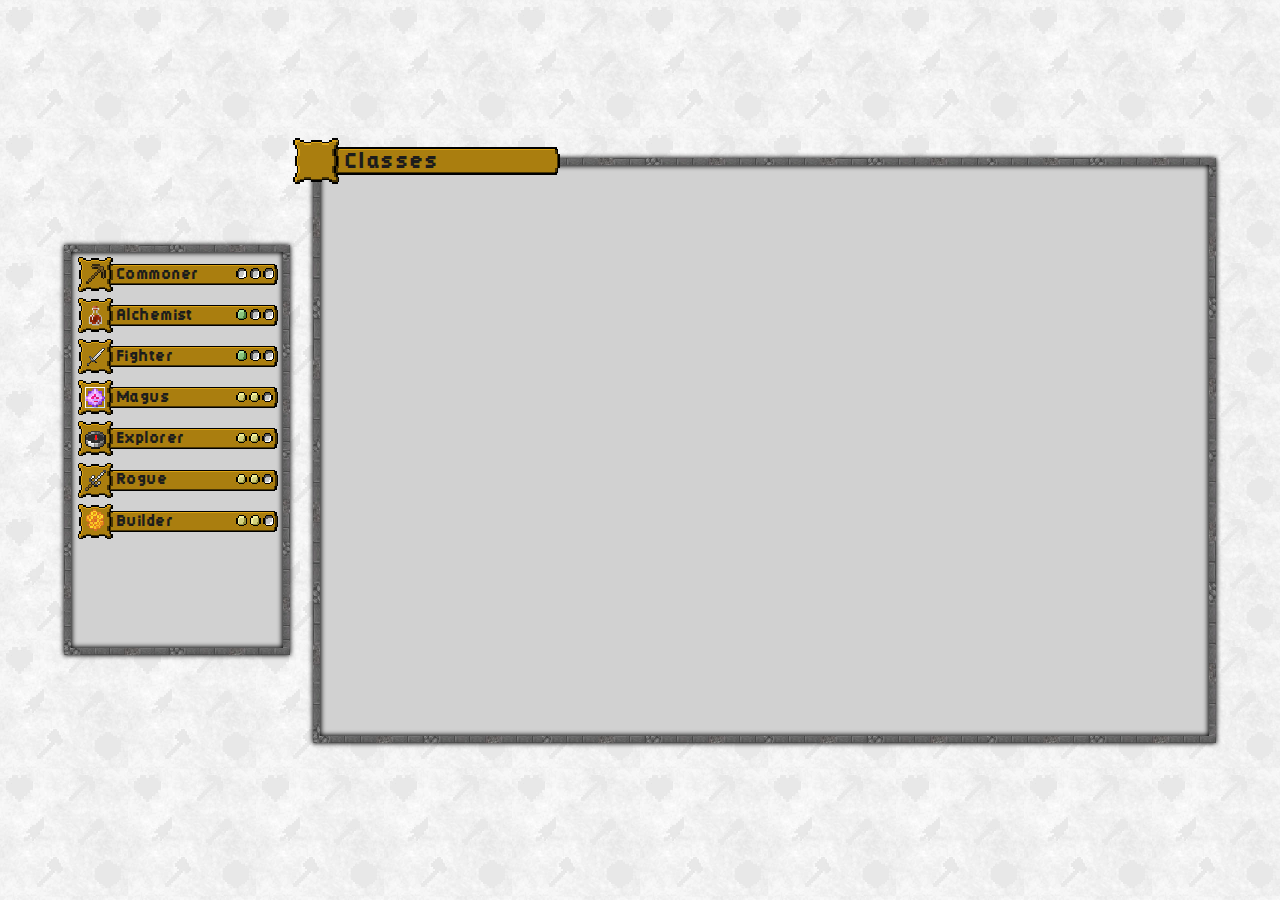
==== classes.html @ 04645e1e "Testing routing with github pages (2)" ====
<!DOCTYPE html>
<html lang="en">
    <head>
        <meta charset="UTF-8">
        <meta name="viewport" content="width=device-width, initial-scale=1.0">
        <meta http-equiv="X-UA-Compatible" content="ie=edge">
        <meta http-equiv="Permissions-Policy" content="interest-cohort=()">
        <meta name="description" content="Details about the different classes in Fantastical Lands.">
        <title>Fantastical Lands Wiki</title>
        <script async src="./scripts/jquery-3.6.4.min.js"></script>
        <script src="./scripts/index.js"></script>
        <script async src="./scripts/classes.js"></script>
        <link defer rel="stylesheet" href="./assets/css/reset.min.css">
        <link rel="stylesheet" href="./assets/css/root.css">
        <link rel="stylesheet" href="./assets/css/stylesheet.css">
        <link rel="stylesheet" href="./assets/css/origins.css">
        <link rel="icon" href="./assets/favicon.ico" type="image/x-icon">
    </head>
    <body>
        <div id="header"></div>
        <main>
            <section id="class-view" class="stone-border"></section>
            <section id="class-details" class="stone-border">
                <div class="class-banner" id="current_class">
                    <div class="class-banner-icon"></div>
                    <h1 class="class-banner-title" id="current_class_title">Classes</h1>
                </div>
                <div class="main-class-details"></div>
            </section>
        </main>
        <div id="footer"></div>
    </body>
    <script>
        getURL(window.location.host + '/Fantastical-Lands-Wiki/template/header.html', '#header');
        getURL(window.location.host + '/Fantastical-Lands-Wiki/template/footer.html', '#footer').then(
            function(value) { initializePage() }
        );
    </script>
</html>
---- assets/css/root.css ----
/* ROOT CSS: used for variable storage */
:root {
    --bg: url("../img/page/background.webp");
    --bg-dark: url("../img/page/background-dark.webp");
    --nav-bg: url('../img/page/navigation/nav-bar.webp');

    --stone-border: url("../img/page/stone_border.webp");
    --crafting-border: url("../img/page/items/item-border.webp");
    --crafting-border-dark: url("../img/page/items/item-border-dark.webp");
    --planks: url("../img/page/planks.png");
    --parchment: url("../img/page/parchment.png");
}

@font-face { font-family: 'ChillPixelsMaximal'; src: url('../font/ChillPixels-Maximal.woff2') format('woff2'); }

.stone-border {
    border: 0.6svw solid  rgb(0, 0, 0);
    border-image: var(--stone-border) 10 round;
    box-shadow: 0 0 5px 0 rgba(0, 0, 0, 1), 0 0 5px 0 rgba(0, 0, 0, 0.19), 0px 0px 5px 1px rgba(0, 0, 0, 1) inset;
    -ms-interpolation-mode: nearest-neighbor;   /* IE (non-standard property) */
    image-rendering: -webkit-optimize-contrast;
    image-rendering: pixelated;
}

.parchment { background-image: var(--parchment); background-repeat: repeat; }
.planks { background-image: var(--planks); background-repeat: repeat; }
---- assets/css/stylesheet.css ----
/* MAIN STYLESHEET */
html { font-family: ChillPixelsMaximal;}

body { 
    min-height: 100svh;
    max-height: 100svh;
    color: #1c1c1c;
    background-image: var(--bg);
    display:flex;
    flex-direction: column;
    scrollbar-width: thin;
    scrollbar-color: #242424 #343434;
}

body.dark-mode { background-image: var(--bg-dark); color:rgb(225, 225, 225); }

/* HEADER/NAV */
header { position: sticky ; z-index: 1;}

nav {
    background-image: var(--nav-bg);
    background-size: cover;
    display: flex;
    align-items: center;
    padding: 0.3% 0.3% 0 0.3%;
}

nav img { 
    cursor: pointer; 
    height:100%;
    aspect-ratio: 3 / 1;
}

.nav-left, .nav-right , .nav-center { float:left; width:40%; }
.nav-right > *{ float:right; }

.nav-center {
    width:20%;
    position: relative;
    display:flex;
    flex-direction: column;
    align-items: center;
}

.nav-center :first-child {
    height: min(max(50px, 5svw), 80px);
    aspect-ratio: 1;
}

#nav-title {
    position: absolute;
    top: 68%;
    height:80%;
    aspect-ratio: 7 / 1;
    z-index: 9999;
}

.nav-button {
    height: 80%;
}

/* MAIN */
main {
    position: static;
    display:grid;
    grid-template-columns: 0.2fr 0.8fr;
    grid-template-rows: 0.15fr 0.7fr 0.15fr;
    column-gap: 2%;
    margin: auto 0;
    padding: 0 5%;
    min-height: 65svh;
}

/* FOOTER */
footer{
    position: absolute;
    bottom: 0;
    width: 100%;
    justify-content: flex-end;
    background-image: var(--nav-bg);
    max-height: min-content;
}

#stone_brick_border_nav{
    background-image: var(--stone-border);
    background-repeat: repeat-x;
    height:0.6svw;
    min-height:6px;
    max-height:12px;
    box-shadow: 0 0 5px 0 rgba(0, 0, 0, 1), 0 0 5px 0 rgba(0, 0, 0, 0.19);
    border-bottom: solid 1px rgb(0, 0, 0);
    border-top: solid 1px rgb(0, 0, 0);
}



/* SCROLL BAR */
::-webkit-scrollbar { width: 10px; }
::-webkit-scrollbar-track { background: #505050; }
::-webkit-scrollbar-thumb { background: #343434; }
::-webkit-scrollbar-thumb:hover { background: #404040; }
---- assets/css/origins.css ----
/* CLASSES PAGE root/classes.html */
h2 {
    margin: 0;
}

#class-view {
    grid-area: 2 / 1;
    grid-row-end: 2;
    overflow: auto;
    padding: 2%;
    padding-left:3%;
    background-color: rgb(209, 209, 209);
    scrollbar-width: none;
}   

body.dark-mode #class-view { background-color: rgb(52, 52, 52); }

.class-banner {
    position: relative;
    cursor: pointer;
    display:grid;
    aspect-ratio: 5.7;
    grid-template-columns: 17% 41.5% 41.5%;
    background-image: url('../img/class-banner.png');
    background-size: contain;
    background-repeat: no-repeat;
    margin-bottom: 3%;
    -ms-interpolation-mode: nearest-neighbor;   /* IE (non-standard property) */
    image-rendering: -webkit-optimize-contrast;
    image-rendering: pixelated;
}

.class-banner:last-child {
    margin-bottom:0;
}

.class-banner-icon {
    position: absolute;
    top:13%;
    left:2.5%;
    grid-area: 1 / 1;
    aspect-ratio: 1;
    height: 70%;
    background-size: contain;
    background-repeat: no-repeat;
    margin: auto auto;
    -ms-interpolation-mode: nearest-neighbor;   /* IE (non-standard property) */
    image-rendering: -webkit-optimize-contrast;
    image-rendering: pixelated;
}

.class-banner-impact {
    position: absolute;
    right:5%;
    bottom:38%;
    aspect-ratio: 15 / 4;
    grid-area: 1 / 3;
    background-size: cover;
    background-repeat: no-repeat;
    height: 30%;
}

.class-banner-impact.impact-0 { background-image: url('../img/icons/impact_0.png'); }
.class-banner-impact.impact-1 { background-image: url('../img/icons/impact_1.png'); }
.class-banner-impact.impact-2 { background-image: url('../img/icons/impact_2.png'); }
.class-banner-impact.impact-3 { background-image: url('../img/icons/impact_3.png'); }

.class-banner-title {
    position: absolute;
    top:22%;
    left:19%;
    font-size: 1.2svw;
    letter-spacing: 0.5px;
    margin: 0;
}

#class-details {
    position: relative;
    grid-area: 1 / 2;
    grid-row-end: 4;
    background-color: rgb(209, 209, 209);
}

.main-class-details {
    position: absolute;
    font-size: 1.2svw;
    top: 0;
    left: 0;
    margin-top: 3%;
    margin-left: 2.3%;
    overflow-y: scroll;
    height: calc(100% - 5.5vh);
    scrollbar-width: none;
}

body.dark-mode #class-details { background-color: #343434; }

#class-details > .class-banner {
    position: absolute;
    top: 0;
    left: 0;
    width: 30%;
    background-size: contain;
    cursor: default;
    margin-left: -3%;
    margin-top: -3%;
    margin-bottom: -3.5%;
}

#class-details .class-banner-title { font-size: 1.7svw; }

@media screen and (max-width: 50em) {
    main {
        grid-template-columns: 0.15fr 0.85fr;
    }


    .class-banner:not(#class-details .class-banner) {
        max-height: 50px;
        min-height:30px;
        aspect-ratio: 1;
        margin: 5% auto;
        background-image: url('../img/class-banner-small.png');
    }

    .class-banner-icon:not(#class-details .class-banner-icon) {
        top:13%;
        left:13%;
    }

    .class-banner-impact:not(#class-details .class-banner-impact) {
        display: none;
    }

    .class-banner-title:not(#class-details .class-banner-title) {
        display: none;
    }
}

@media screen and (max-width: 31.25em) {
    main {
        grid-template-columns: 1fr;
        grid-template-rows: 0.15fr 0.85fr;
        gap: 5%;
        margin: 0;
        padding: 5%;
    }

    #class-view {
        display:flex;
        padding:1%;
        grid-area: 1 / 1;
        overflow-x: scroll;
        overflow-y: hidden;
    }

    .class-banner:not(#class-details .class-banner) {
        height: 100%;
        margin: auto 1%;
        margin-right: 0;
    }

    #class-details {
        grid-area: 2 / 1;
    }
}
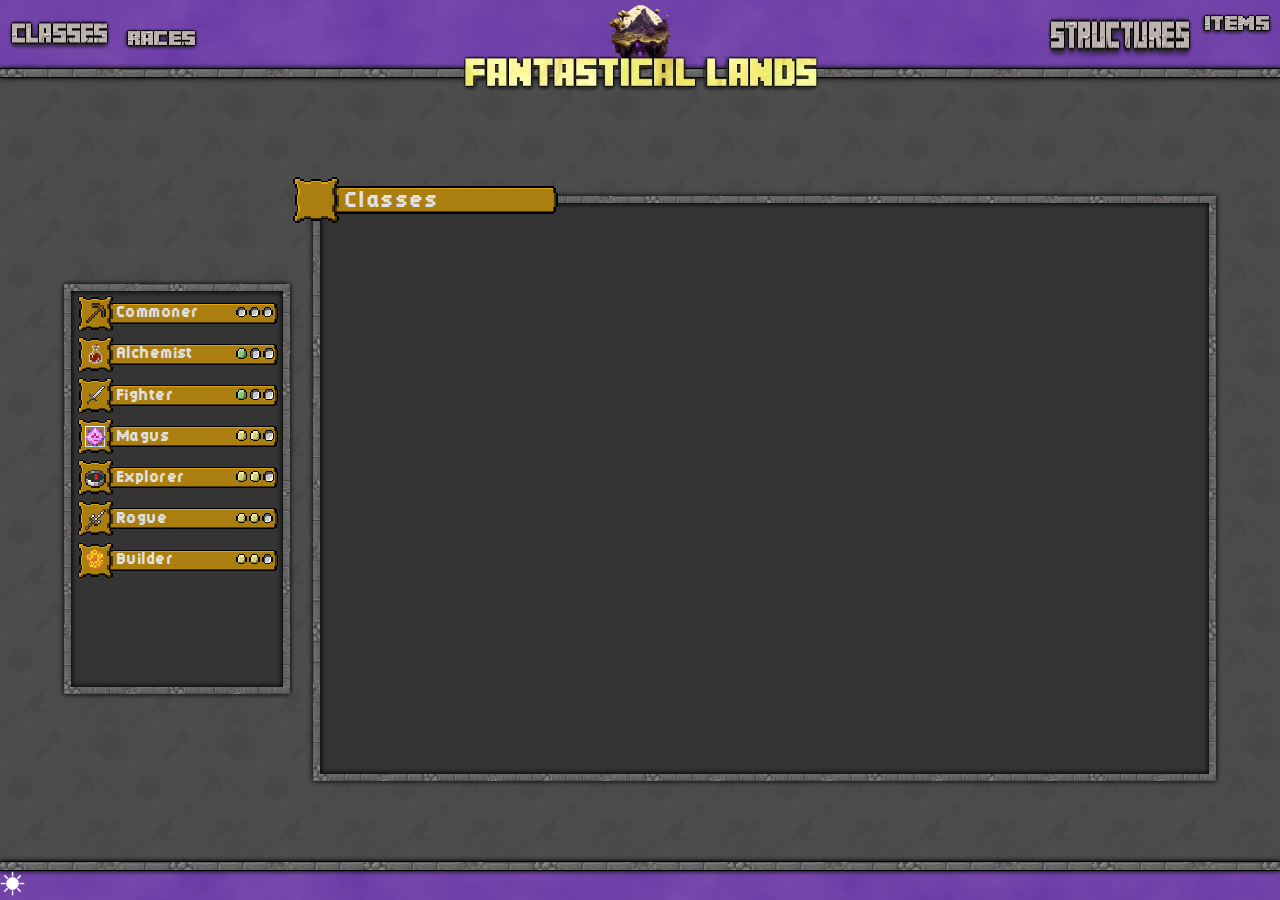
==== commit 6fe152ba: "Testing routing with github pages (3)" ====
--- a/classes.html
+++ b/classes.html
@@ -31,8 +31,8 @@
         <div id="footer"></div>
     </body>
     <script>
-        getURL(window.location.host + '/Fantastical-Lands-Wiki/template/header.html', '#header');
-        getURL(window.location.host + '/Fantastical-Lands-Wiki/template/footer.html', '#footer').then(
+        getURL('/template/header.html', '#header');
+        getURL('/template/footer.html', '#footer').then(
             function(value) { initializePage() }
         );
     </script>
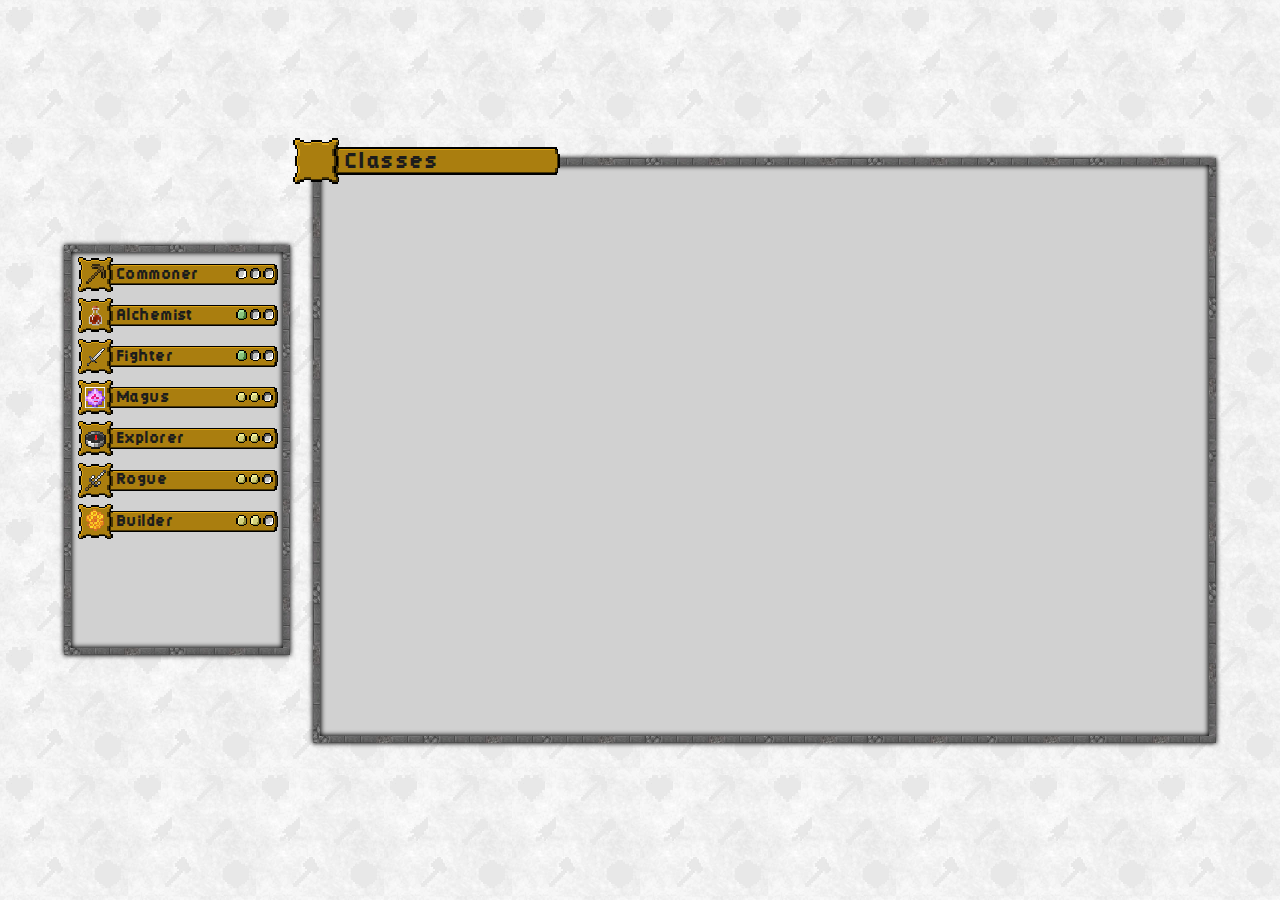
==== commit f4f54787: "Testing improved getURL function (index.js)" ====
--- a/classes.html
+++ b/classes.html
@@ -31,8 +31,8 @@
         <div id="footer"></div>
     </body>
     <script>
-        getURL('/template/header.html', '#header');
-        getURL('/template/footer.html', '#footer').then(
+        getURL('/template/header.html', '#header', "/Fantastical-Lands-Wiki");
+        getURL('/template/footer.html', '#footer', "/Fantastical-Lands-Wiki").then(
             function(value) { initializePage() }
         );
     </script>
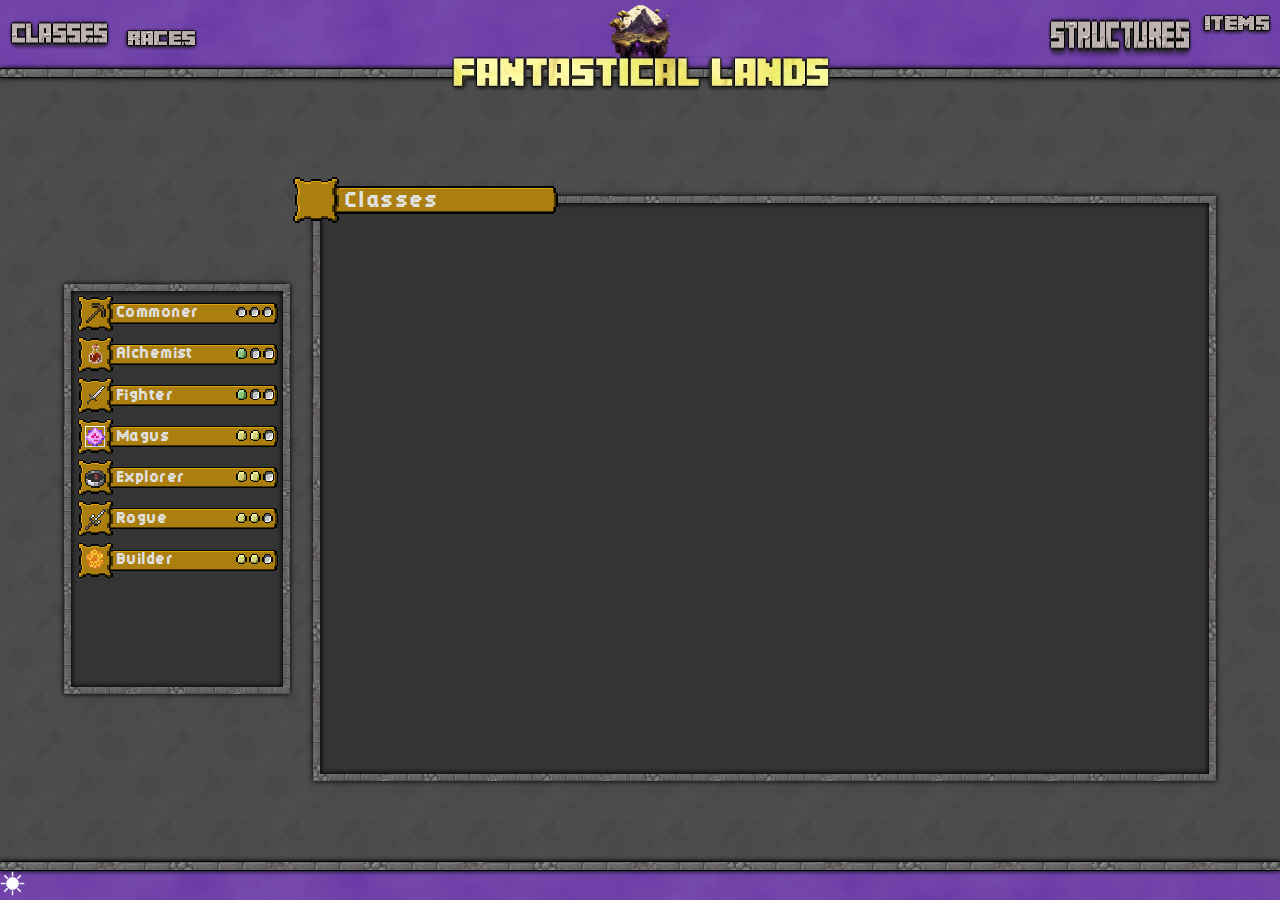
==== commit 6ad020c4: "removed jquery completely and added race data" ====
--- a/classes.html
+++ b/classes.html
@@ -7,33 +7,37 @@
         <meta http-equiv="Permissions-Policy" content="interest-cohort=()">
         <meta name="description" content="Details about the different classes in Fantastical Lands.">
         <title>Fantastical Lands Wiki</title>
-        <script async src="./scripts/jquery-3.6.4.min.js"></script>
         <script src="./scripts/index.js"></script>
-        <script async src="./scripts/classes.js"></script>
+        <script src="./scripts/origins.js"></script>
         <link defer rel="stylesheet" href="./assets/css/reset.min.css">
         <link rel="stylesheet" href="./assets/css/root.css">
         <link rel="stylesheet" href="./assets/css/stylesheet.css">
         <link rel="stylesheet" href="./assets/css/origins.css">
+        <link rel="preload" fetchpriority="high" as="image" href="/assets/img/page/navigation/nav-bar.webp" type="image/webp">
         <link rel="icon" href="./assets/favicon.ico" type="image/x-icon">
     </head>
     <body>
         <div id="header"></div>
         <main>
-            <section id="class-view" class="stone-border"></section>
-            <section id="class-details" class="stone-border">
-                <div class="class-banner" id="current_class">
-                    <div class="class-banner-icon"></div>
-                    <h1 class="class-banner-title" id="current_class_title">Classes</h1>
+            <section id="origin-view" class="stone-border"></section>
+            <section id="origin-details" class="stone-border">
+                <div class="origin-banner" id="current_origin">
+                    <div class="origin-banner-icon"></div>
+                    <h1 class="origin-banner-title" id="current_origin_title">Classes</h1>
                 </div>
-                <div class="main-class-details"></div>
+                <div class="main-origin-details"></div>
             </section>
         </main>
         <div id="footer"></div>
     </body>
     <script>
         getURL('/template/header.html', '#header', "/Fantastical-Lands-Wiki");
-        getURL('/template/footer.html', '#footer', "/Fantastical-Lands-Wiki").then(
-            function(value) { initializePage() }
-        );
+        getURL('/template/footer.html', '#footer', "/Fantastical-Lands-Wiki")
+            .then( 
+                async function() {
+                    await initializePage()
+                        .then(initializeOrigins('./assets/data/classes/index.json'))
+                }
+            )
     </script>
 </html>--- a/assets/css/stylesheet.css
+++ b/assets/css/stylesheet.css
@@ -51,7 +51,7 @@
     position: absolute;
     top: 68%;
     height:80%;
-    aspect-ratio: 7 / 1;
+    aspect-ratio: 7.45;
     z-index: 9999;
 }
 
--- a/assets/css/origins.css
+++ b/assets/css/origins.css
@@ -1,9 +1,9 @@
-/* CLASSES PAGE root/classes.html */
+/* ORIGIN VIEWER CSS root/classes.html root/races.html */
 h2 {
     margin: 0;
 }
 
-#class-view {
+#origin-view {
     grid-area: 2 / 1;
     grid-row-end: 2;
     overflow: auto;
@@ -13,15 +13,15 @@
     scrollbar-width: none;
 }   
 
-body.dark-mode #class-view { background-color: rgb(52, 52, 52); }
+body.dark-mode #origin-view { background-color: rgb(52, 52, 52); }
 
-.class-banner {
+.origin-banner {
     position: relative;
     cursor: pointer;
     display:grid;
     aspect-ratio: 5.7;
     grid-template-columns: 17% 41.5% 41.5%;
-    background-image: url('../img/class-banner.png');
+    background-image: url('../img/origin-banner.png');
     background-size: contain;
     background-repeat: no-repeat;
     margin-bottom: 3%;
@@ -30,11 +30,11 @@
     image-rendering: pixelated;
 }
 
-.class-banner:last-child {
+.origin-banner:last-child {
     margin-bottom:0;
 }
 
-.class-banner-icon {
+.origin-banner-icon {
     position: absolute;
     top:13%;
     left:2.5%;
@@ -49,7 +49,7 @@
     image-rendering: pixelated;
 }
 
-.class-banner-impact {
+.origin-banner-impact {
     position: absolute;
     right:5%;
     bottom:38%;
@@ -60,12 +60,12 @@
     height: 30%;
 }
 
-.class-banner-impact.impact-0 { background-image: url('../img/icons/impact_0.png'); }
-.class-banner-impact.impact-1 { background-image: url('../img/icons/impact_1.png'); }
-.class-banner-impact.impact-2 { background-image: url('../img/icons/impact_2.png'); }
-.class-banner-impact.impact-3 { background-image: url('../img/icons/impact_3.png'); }
+.origin-banner-impact.impact-0 { background-image: url('../img/icons/impact_0.png'); }
+.origin-banner-impact.impact-1 { background-image: url('../img/icons/impact_1.png'); }
+.origin-banner-impact.impact-2 { background-image: url('../img/icons/impact_2.png'); }
+.origin-banner-impact.impact-3 { background-image: url('../img/icons/impact_3.png'); }
 
-.class-banner-title {
+.origin-banner-title {
     position: absolute;
     top:22%;
     left:19%;
@@ -74,14 +74,14 @@
     margin: 0;
 }
 
-#class-details {
+#origin-details {
     position: relative;
     grid-area: 1 / 2;
     grid-row-end: 4;
     background-color: rgb(209, 209, 209);
 }
 
-.main-class-details {
+.main-origin-details {
     position: absolute;
     font-size: 1.2svw;
     top: 0;
@@ -93,9 +93,9 @@
     scrollbar-width: none;
 }
 
-body.dark-mode #class-details { background-color: #343434; }
+body.dark-mode #origin-details { background-color: #343434; }
 
-#class-details > .class-banner {
+#origin-details > .origin-banner {
     position: absolute;
     top: 0;
     left: 0;
@@ -107,7 +107,7 @@
     margin-bottom: -3.5%;
 }
 
-#class-details .class-banner-title { font-size: 1.7svw; }
+#origin-details .origin-banner-title { font-size: 1.7svw; }
 
 @media screen and (max-width: 50em) {
     main {
@@ -115,24 +115,24 @@
     }
 
 
-    .class-banner:not(#class-details .class-banner) {
+    .origin-banner:not(#origin-details .origin-banner) {
         max-height: 50px;
         min-height:30px;
         aspect-ratio: 1;
         margin: 5% auto;
-        background-image: url('../img/class-banner-small.png');
+        background-image: url('../img/origin-banner-small.png');
     }
 
-    .class-banner-icon:not(#class-details .class-banner-icon) {
+    .origin-banner-icon:not(#origin-details .origin-banner-icon) {
         top:13%;
         left:13%;
     }
 
-    .class-banner-impact:not(#class-details .class-banner-impact) {
+    .origin-banner-impact:not(#origin-details .origin-banner-impact) {
         display: none;
     }
 
-    .class-banner-title:not(#class-details .class-banner-title) {
+    .origin-banner-title:not(#origin-details .origin-banner-title) {
         display: none;
     }
 }
@@ -146,7 +146,7 @@
         padding: 5%;
     }
 
-    #class-view {
+    #origin-view {
         display:flex;
         padding:1%;
         grid-area: 1 / 1;
@@ -154,13 +154,13 @@
         overflow-y: hidden;
     }
 
-    .class-banner:not(#class-details .class-banner) {
+    .origin-banner:not(#origin-details .origin-banner) {
         height: 100%;
         margin: auto 1%;
         margin-right: 0;
     }
 
-    #class-details {
+    #origin-details {
         grid-area: 2 / 1;
     }
 }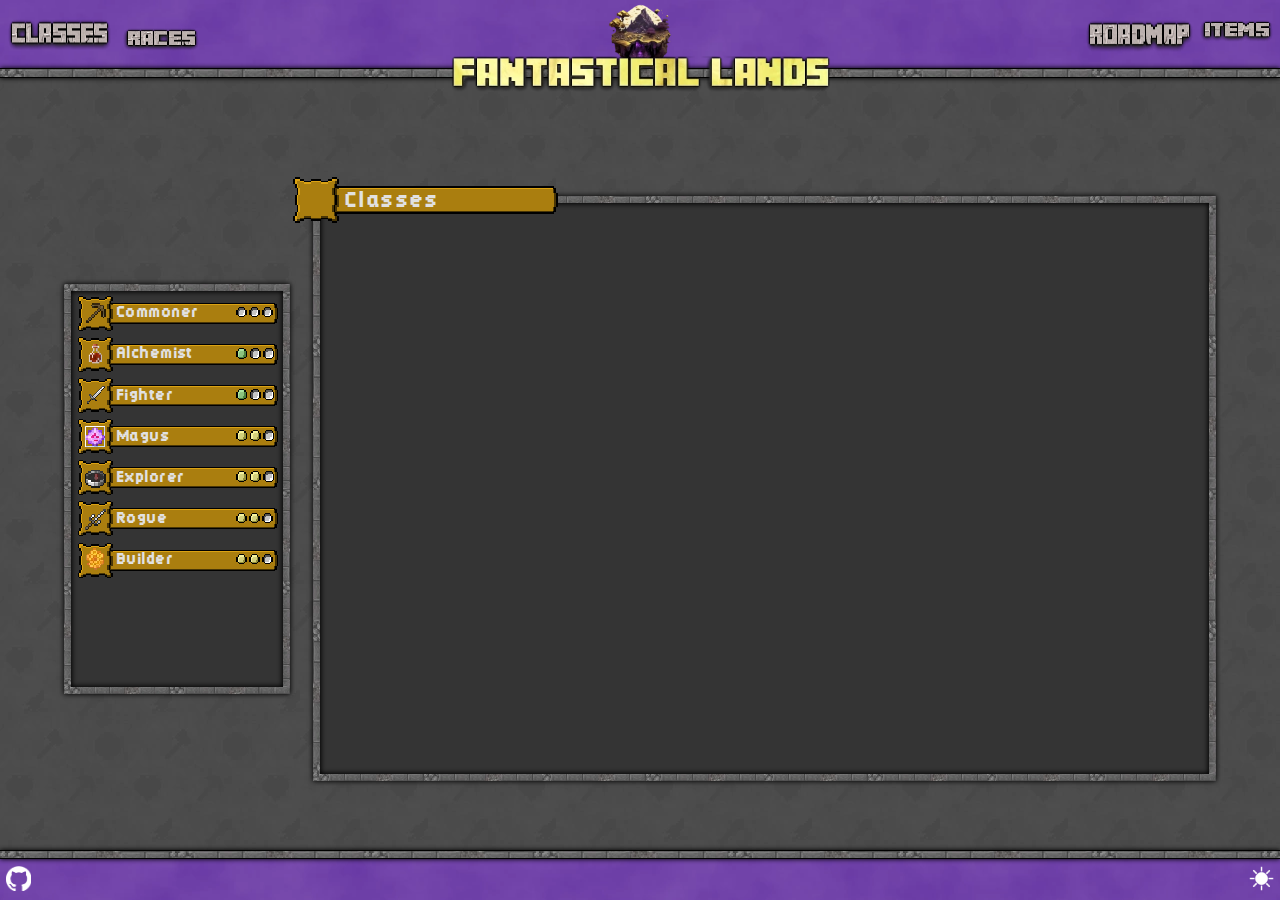
==== commit f9446818: "Roadmap layout figured out, working on finishing item logic" ====
--- a/classes.html
+++ b/classes.html
@@ -8,12 +8,11 @@
         <meta name="description" content="Details about the different classes in Fantastical Lands.">
         <title>Fantastical Lands Wiki</title>
         <script src="./scripts/index.js"></script>
-        <script src="./scripts/origins.js"></script>
         <link defer rel="stylesheet" href="./assets/css/reset.min.css">
         <link rel="stylesheet" href="./assets/css/root.css">
         <link rel="stylesheet" href="./assets/css/stylesheet.css">
-        <link rel="stylesheet" href="./assets/css/origins.css">
-        <link rel="preload" fetchpriority="high" as="image" href="/assets/img/page/navigation/nav-bar.webp" type="image/webp">
+        <link rel="stylesheet" href="./assets/css/origins.css" >
+        <link rel="preload" fetchpriority="high" as="image" href="./assets/img/page/navigation/nav-bar.webp" type="image/webp">
         <link rel="icon" href="./assets/favicon.ico" type="image/x-icon">
     </head>
     <body>
@@ -30,9 +29,10 @@
         </main>
         <div id="footer"></div>
     </body>
-    <script>
-        getURL('/template/header.html', '#header', "/Fantastical-Lands-Wiki");
-        getURL('/template/footer.html', '#footer', "/Fantastical-Lands-Wiki")
+    <script type="module">
+        import initializeOrigins from './scripts/origins.js'
+        getHTMLfromURL('/template/header.html', '#header', "/Fantastical-Lands-Wiki");
+        getHTMLfromURL('/template/footer.html', '#footer', "/Fantastical-Lands-Wiki")
             .then( 
                 async function() {
                     await initializePage()
--- a/assets/css/root.css
+++ b/assets/css/root.css
@@ -11,7 +11,10 @@
     --parchment: url("../img/page/parchment.png");
 }
 
-@font-face { font-family: 'ChillPixelsMaximal'; src: url('../font/ChillPixels-Maximal.woff2') format('woff2'); }
+@font-face { 
+    font-family: 'ChillPixelsMaximal'; 
+    src: url('../font/ChillPixels-Maximal.woff2') format('woff2'); 
+}
 
 .stone-border {
     border: 0.6svw solid  rgb(0, 0, 0);
@@ -21,6 +24,10 @@
     image-rendering: -webkit-optimize-contrast;
     image-rendering: pixelated;
 }
-
+.pixelated {
+    -ms-interpolation-mode: nearest-neighbor;   /* IE (non-standard property) */
+    image-rendering: -webkit-optimize-contrast;
+    image-rendering: pixelated;
+}
 .parchment { background-image: var(--parchment); background-repeat: repeat; }
 .planks { background-image: var(--planks); background-repeat: repeat; }--- a/assets/css/stylesheet.css
+++ b/assets/css/stylesheet.css
@@ -71,14 +71,49 @@
     min-height: 65svh;
 }
 
+section.stone-border {
+    background-color: rgb(209, 209, 209);
+}
+
+body.dark-mode section.stone-border { 
+    background-color: #343434;
+}
+
 /* FOOTER */
 footer{
     position: absolute;
     bottom: 0;
     width: 100%;
+    background-image: var(--nav-bg);
+    display: flex;
+    flex-direction: column;
     justify-content: flex-end;
-    background-image: var(--nav-bg);
-    max-height: min-content;
+}
+
+.main-footer {
+    width: calc(100% - 1%);
+    margin: 0.5%;
+    min-height:28px;
+}
+
+#dark-mode-toggle {
+    float: right;
+}
+
+.social {
+    grid-row: 2;
+    height: 25px;
+    aspect-ratio: 1;
+    background-size: cover;
+}
+
+#github {
+    float: left;
+    background-image: url('../img/github-mark.png');
+}
+
+body.dark-mode #github {
+    background-image: url('../img/github-mark-white.png');
 }
 
 #stone_brick_border_nav{
@@ -98,4 +133,18 @@
 ::-webkit-scrollbar { width: 10px; }
 ::-webkit-scrollbar-track { background: #505050; }
 ::-webkit-scrollbar-thumb { background: #343434; }
-::-webkit-scrollbar-thumb:hover { background: #404040; }+::-webkit-scrollbar-thumb:hover { background: #404040; }
+
+
+
+@media screen and (max-width: 586px) {
+    #nav-title {
+        top: 80%;
+    }
+}
+
+@media screen and (max-width: 497px) {
+    #nav-title {
+        top: 90%;
+    }
+}--- a/assets/css/origins.css
+++ b/assets/css/origins.css
@@ -9,11 +9,8 @@
     overflow: auto;
     padding: 2%;
     padding-left:3%;
-    background-color: rgb(209, 209, 209);
     scrollbar-width: none;
 }   
-
-body.dark-mode #origin-view { background-color: rgb(52, 52, 52); }
 
 .origin-banner {
     position: relative;
@@ -78,12 +75,11 @@
     position: relative;
     grid-area: 1 / 2;
     grid-row-end: 4;
-    background-color: rgb(209, 209, 209);
 }
 
 .main-origin-details {
     position: absolute;
-    font-size: 1.2svw;
+    font-size: 1svw;
     top: 0;
     left: 0;
     margin-top: 3%;
@@ -93,7 +89,6 @@
     scrollbar-width: none;
 }
 
-body.dark-mode #origin-details { background-color: #343434; }
 
 #origin-details > .origin-banner {
     position: absolute;
@@ -122,7 +117,6 @@
         margin: 5% auto;
         background-image: url('../img/origin-banner-small.png');
     }
-
     .origin-banner-icon:not(#origin-details .origin-banner-icon) {
         top:13%;
         left:13%;
